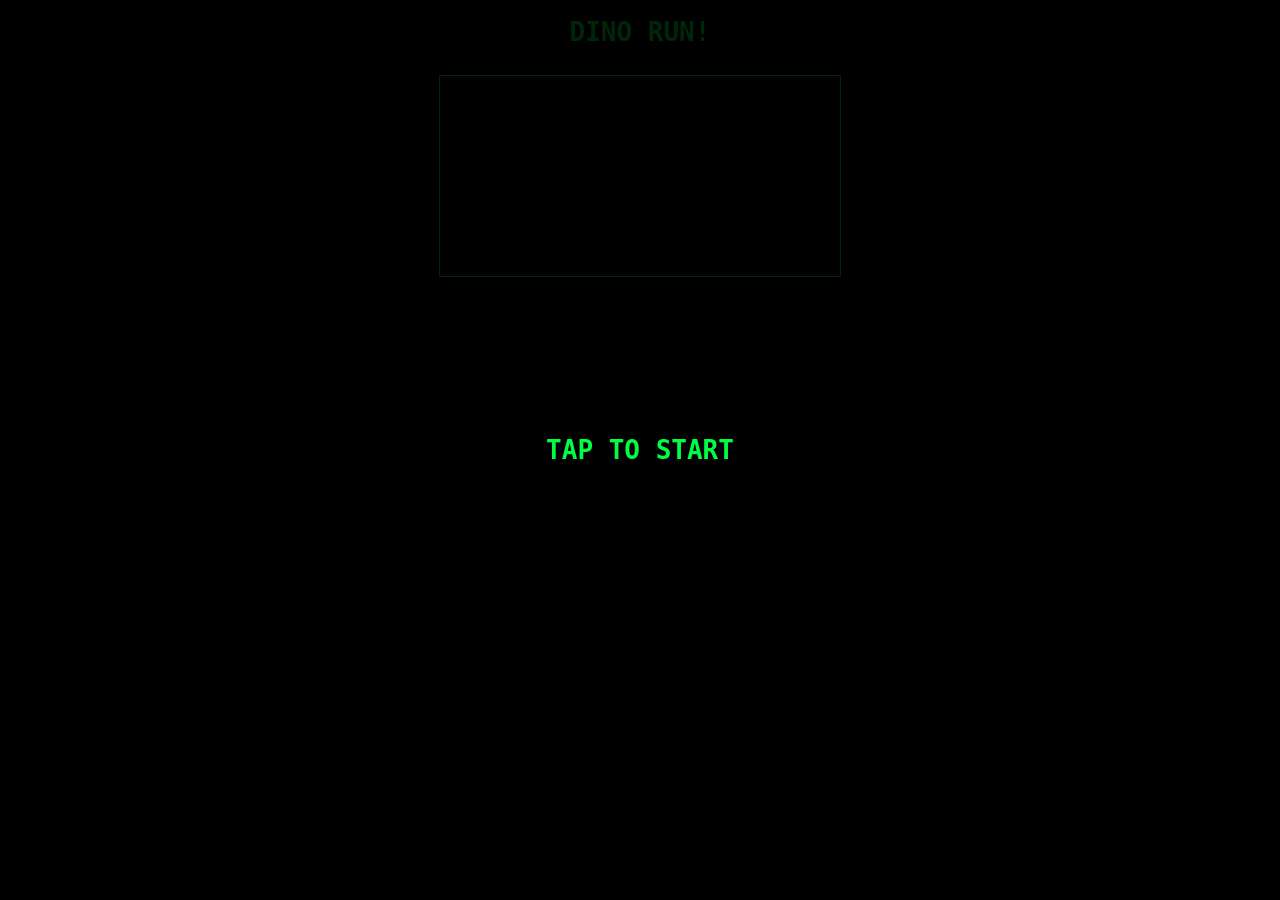
==== dinorun/dinorun.html @ d147a3c4 "added dinorun to test" ====
<!DOCTYPE html>
<html>
<head>
    <meta name="viewport" content="width=device-width, initial-scale=1.0, maximum-scale=1.0, user-scalable=no">
    <style>
        body { background: black; color: #00FF41; font-family: monospace; text-align: center; margin: 0; overflow: hidden; touch-action: manipulation; }
        canvas { border: 1px solid #00FF41; width: 95%; max-width: 400px; background: #050505; margin-top: 10px; }
        #overlay { position: absolute; top: 0; left: 0; width: 100%; height: 100%; background: rgba(0,0,0,0.85); display: flex; align-items: center; justify-content: center; z-index: 10; }
    </style>
</head>
<body>
    <div id="overlay"><h1>TAP TO START</h1></div>
    <h1>DINO RUN!</h1>
    <canvas id="game" width="300" height="150"></canvas>

    <script>
        const canvas = document.getElementById('game'), ctx = canvas.getContext('2d'), overlay = document.getElementById('overlay');
        let dinoY = 120, v = 0, g = 0.6, j = false, obsX = 300, s = 0, over = false, active = false;
        
        // Removed %%HIGHSCORE%% and replaced with local storage
        let topS = localStorage.getItem('dinoHighScore') || 0; 
        let recordBroken = false;

        // Combined touch and click for easier desktop testing
        const handleInput = () => {
            if (!active) { active = true; overlay.style.display = 'none'; update(); }
            if (!j && !over) { v = -9; j = true; } 
            if (over) location.reload();
        };

        window.addEventListener('touchstart', handleInput);
        window.addEventListener('mousedown', handleInput);

        function update() {
            if (!active || over) return;

            ctx.clearRect(0, 0, 300, 150);

            // Floor
            ctx.strokeStyle = '#00FF41';
            ctx.strokeRect(0, 140, 300, 1);

            // Dino
            ctx.fillStyle = '#00FF41';
            ctx.fillRect(30, dinoY, 20, 20);

            // Physics
            v += g;
            dinoY += v;
            if (dinoY > 120) { dinoY = 120; j = false; }

            // Obstacle
            ctx.fillStyle = 'red';
            ctx.fillRect(obsX, 125, 15, 15);

            // Movement
            let currentSpeed = Math.min(9.0, 5 + (s * 0.08));
            obsX -= currentSpeed;

            if (obsX < -20) {
                let minGap = Math.max(180, 350 - (s * 3));
                let randomExtra = 50 + Math.random() * 250;
                obsX = minGap + randomExtra;
                s++;
            }

            // High Score Logic
            if (s > topS) {
                topS = s;
                recordBroken = true;
                localStorage.setItem('dinoHighScore', topS); // Save to browser
            }

            // Collision
            if (obsX < 50 && obsX > 15 && dinoY > 105) {
                over = true;
                ctx.fillStyle = 'white';
                ctx.font = "20px monospace";
                ctx.fillText(recordBroken ? "NEW HIGH SCORE!" : "GAME OVER", 60, 75);
            }

            ctx.fillStyle = '#00FF41';
            ctx.font = "14px monospace";
            ctx.fillText("SCORE: " + s + " | TOP: " + topS, 10, 20);

            requestAnimationFrame(update);
        }
    </script>
</body>
</html>
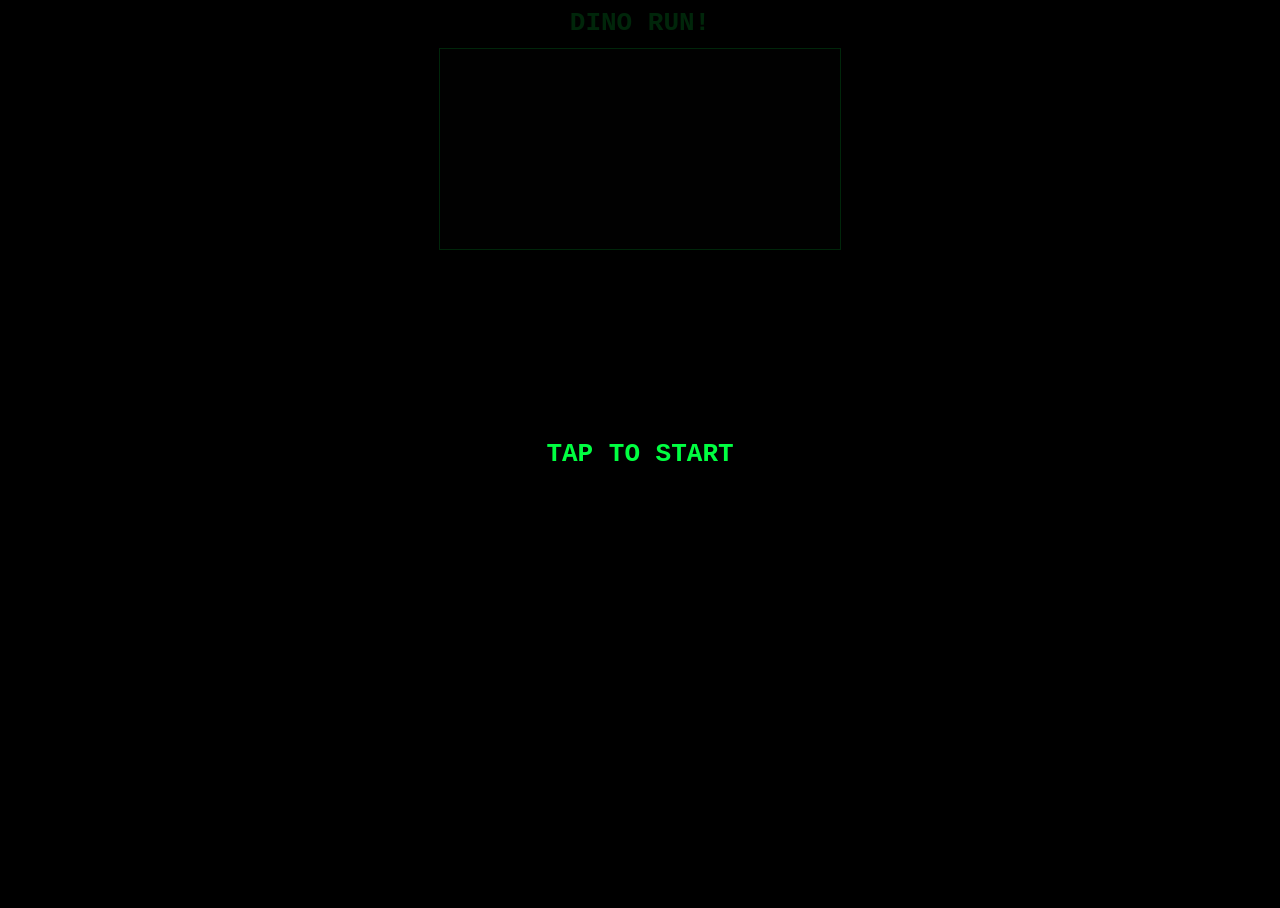
==== commit c9837fa1: "Updating with color scheme" ====
--- a/dinorun/dinorun.html
+++ b/dinorun/dinorun.html
@@ -2,11 +2,9 @@
 <html>
 <head>
     <meta name="viewport" content="width=device-width, initial-scale=1.0, maximum-scale=1.0, user-scalable=no">
-    <style>
-        body { background: black; color: #00FF41; font-family: monospace; text-align: center; margin: 0; overflow: hidden; touch-action: manipulation; }
-        canvas { border: 1px solid #00FF41; width: 95%; max-width: 400px; background: #050505; margin-top: 10px; }
-        #overlay { position: absolute; top: 0; left: 0; width: 100%; height: 100%; background: rgba(0,0,0,0.85); display: flex; align-items: center; justify-content: center; z-index: 10; }
-    </style>
+    <link rel="stylesheet" href="../theme.css">
+    <link rel="stylesheet" href="style.css">
+    <script src="../theme.js" defer></script>
 </head>
 <body>
     <div id="overlay"><h1>TAP TO START</h1></div>
@@ -17,6 +15,10 @@
         const canvas = document.getElementById('game'), ctx = canvas.getContext('2d'), overlay = document.getElementById('overlay');
         let dinoY = 120, v = 0, g = 0.6, j = false, obsX = 300, s = 0, over = false, active = false;
         
+        function themeColor(name, fallback) {
+            return getComputedStyle(document.documentElement).getPropertyValue(name).trim() || fallback;
+        }
+
         // Removed %%HIGHSCORE%% and replaced with local storage
         let topS = localStorage.getItem('dinoHighScore') || 0; 
         let recordBroken = false;
@@ -28,20 +30,33 @@
             if (over) location.reload();
         };
 
-        window.addEventListener('touchstart', handleInput);
-        window.addEventListener('mousedown', handleInput);
+        overlay.addEventListener('touchstart', (e) => {
+            e.preventDefault();
+            handleInput();
+        }, { passive: false });
+        overlay.addEventListener('mousedown', handleInput);
+        canvas.addEventListener('touchstart', (e) => {
+            e.preventDefault();
+            handleInput();
+        }, { passive: false });
+        canvas.addEventListener('mousedown', handleInput);
 
         function update() {
             if (!active || over) return;
 
             ctx.clearRect(0, 0, 300, 150);
 
+            const floorColor = themeColor('--border', '#00FF41');
+            const dinoColor = themeColor('--text', '#00FF41');
+            const obstacleColor = themeColor('--accent', '#FF0055');
+            const scoreColor = themeColor('--text', '#00FF41');
+
             // Floor
-            ctx.strokeStyle = '#00FF41';
+            ctx.strokeStyle = floorColor;
             ctx.strokeRect(0, 140, 300, 1);
 
             // Dino
-            ctx.fillStyle = '#00FF41';
+            ctx.fillStyle = dinoColor;
             ctx.fillRect(30, dinoY, 20, 20);
 
             // Physics
@@ -50,7 +65,7 @@
             if (dinoY > 120) { dinoY = 120; j = false; }
 
             // Obstacle
-            ctx.fillStyle = 'red';
+            ctx.fillStyle = obstacleColor;
             ctx.fillRect(obsX, 125, 15, 15);
 
             // Movement
@@ -74,12 +89,12 @@
             // Collision
             if (obsX < 50 && obsX > 15 && dinoY > 105) {
                 over = true;
-                ctx.fillStyle = 'white';
+                ctx.fillStyle = scoreColor;
                 ctx.font = "20px monospace";
                 ctx.fillText(recordBroken ? "NEW HIGH SCORE!" : "GAME OVER", 60, 75);
             }
 
-            ctx.fillStyle = '#00FF41';
+            ctx.fillStyle = scoreColor;
             ctx.font = "14px monospace";
             ctx.fillText("SCORE: " + s + " | TOP: " + topS, 10, 20);
 
--- a/theme.css
+++ b/theme.css
@@ -0,0 +1,66 @@
+:root {
+    --bg: #000000;
+    --surface: #050505;
+    --text: #00FF41;
+    --accent: #00FF41;
+    --accent-soft: rgba(0, 255, 65, 0.15);
+    --border: #00FF41;
+    --secondary: #003300;
+    --hole-bg: #003300;
+    --mole-bg: #00FF41;
+    --canvas-bg: #050505;
+    --button-bg: rgba(0, 255, 65, 0.08);
+    --button-hover: rgba(0, 255, 65, 0.18);
+    --button-radius: 10px;
+    --shadow: 0 0 20px rgba(0, 255, 65, 0.15);
+}
+
+body {
+    background: var(--bg);
+    color: var(--text);
+    font-family: monospace;
+    margin: 0;
+    min-height: 100vh;
+}
+
+button,
+.my-button {
+    color: var(--text);
+    background: var(--button-bg);
+    border: 1px solid var(--border);
+    border-radius: var(--button-radius);
+    padding: 10px 16px;
+    cursor: pointer;
+    transition: background 0.2s ease, box-shadow 0.2s ease;
+}
+
+button:hover,
+.my-button:hover {
+    background: var(--button-hover);
+    box-shadow: var(--shadow);
+}
+
+h1,
+p,
+span {
+    color: var(--text);
+}
+
+nav {
+    background: var(--surface);
+    padding: 10px;
+}
+
+nav span,
+nav button {
+    color: var(--text);
+}
+
+#main-content {
+    padding: 20px;
+    text-align: center;
+}
+
+::selection {
+    background: rgba(0, 255, 65, 0.25);
+}
--- a/dinorun/style.css
+++ b/dinorun/style.css
@@ -0,0 +1,33 @@
+body {
+    text-align: center;
+    margin: 0;
+    overflow: hidden;
+    touch-action: none;
+    background: var(--bg);
+    color: var(--text);
+}
+
+canvas {
+    border: 1px solid var(--border);
+    width: 95%;
+    max-width: 400px;
+    background: var(--canvas-bg);
+    margin-top: 10px;
+}
+
+#overlay {
+    position: absolute;
+    top: 0;
+    left: 0;
+    width: 100%;
+    height: 100%;
+    background: rgba(0, 0, 0, 0.85);
+    display: flex;
+    align-items: center;
+    justify-content: center;
+    z-index: 10;
+}
+
+h1 {
+    margin: 0.5rem 0 0;
+}
